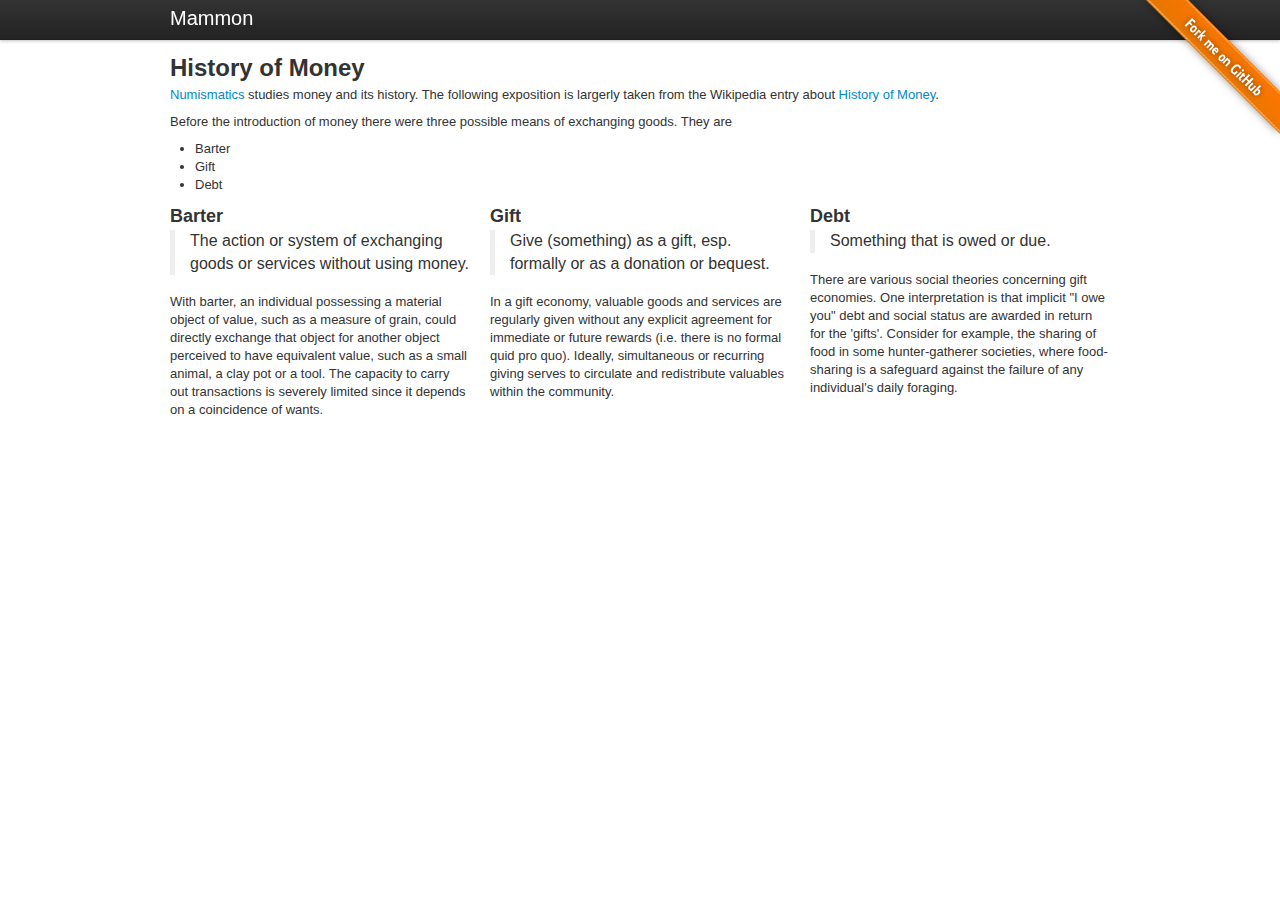
==== money.html @ a6e1757b "Pre-money mechanisms" ====
<!DOCTYPE html>
<html lang="en">
  <head>
    <title>Mammon &raguo; History of Money</title>
    <link rel="stylesheet" href="css/bootstrap.min.css"/>
    <link rel="stylesheet" href="css/mammon.css"/>
  </head>
  <body>
    <div class="navbar navbar-fixed-top">
      <div class="navbar-inner">
	<div class="container">
	  <a class="brand" href="index.html">Mammon</a>
	</div>
      </div>
    </div>
    <div class="container">
      <div class="row">
	<div class="span12">
	  <h2>History of Money</h2>
	  <p>
	    <a href="http://en.wikipedia.org/wiki/Numismatics" alt="Wikipedia on Numismatics">Numismatics</a>
	    studies money and its history. The following exposition is
	    largerly taken from the Wikipedia entry about
	    <a href="http://en.wikipedia.org/wiki/History_of_money" alt="Wikipedia on 'History of Money'">History of Money</a>.
	  </p>
	  <p>
	    Before the introduction of money there were three possible
	    means of exchanging goods. They are
	    <ul>
	      <li>Barter</li>
	      <li>Gift</li>
	      <li>Debt</li>
	    </ul>
	  </p>
	</div>
      </div>
      <div class="row">
	<div class="span4">
	  <h3>Barter</h3>
	  <blockquote>
	    <p>
	      The action or system of exchanging goods or services
	      without using money. 
	    </p>
	  </blockquote>
	  <p>
	    With barter, an individual possessing a material object of
	    value, such as a measure of grain, could directly exchange
	    that object for another object perceived to have
	    equivalent value, such as a small animal, a clay pot or a
	    tool. The capacity to carry out transactions is severely
	    limited since it depends on a coincidence of wants. 
	  </p>
	</div>
	<div class="span4">
	  <h3>Gift</h3>
	  <blockquote>
	    <p>
	      Give (something) as a gift, esp. formally or as a donation
	      or bequest. 
	    </p>
	  </blockquote>
	  <p>
	    In a gift economy, valuable goods and services are
	    regularly given without any explicit agreement for
	    immediate or future rewards (i.e. there is no formal quid
	    pro quo). Ideally, simultaneous or recurring giving
	    serves to circulate and redistribute valuables within the
	    community. 
	  </p>
	</div>
	<div class="span4">
	  <h3>Debt</h3>
	  <blockquote>
	    <p>
	      Something that is owed or due.
	    </p>
	  </blockquote>
	  <p>
	    There are various social theories concerning gift
	    economies. One interpretation is that implicit "I owe you"
	    debt and social status are awarded in return for the
	    'gifts'. Consider for example, the sharing of food in some
	    hunter-gatherer societies, where food-sharing is a
	    safeguard against the failure of any individual's daily
	    foraging. 
	  </p>
	</div>
      </div>
    </div>
    <a href="http://github.com/phedny/Mammon"><img class="fork-me" src="image/fork-me.png" alt="Fork me on GitHub"></a>
  </body>
</html>
---- css/mammon.css ----
body {
    margin-top: 50px;
}

.sub-title {
    font-style: italic;
}

.fork-me {
    position: absolute;
    top: 0;
    right: 0;
    border: 0;
    z-index: 10001;
}
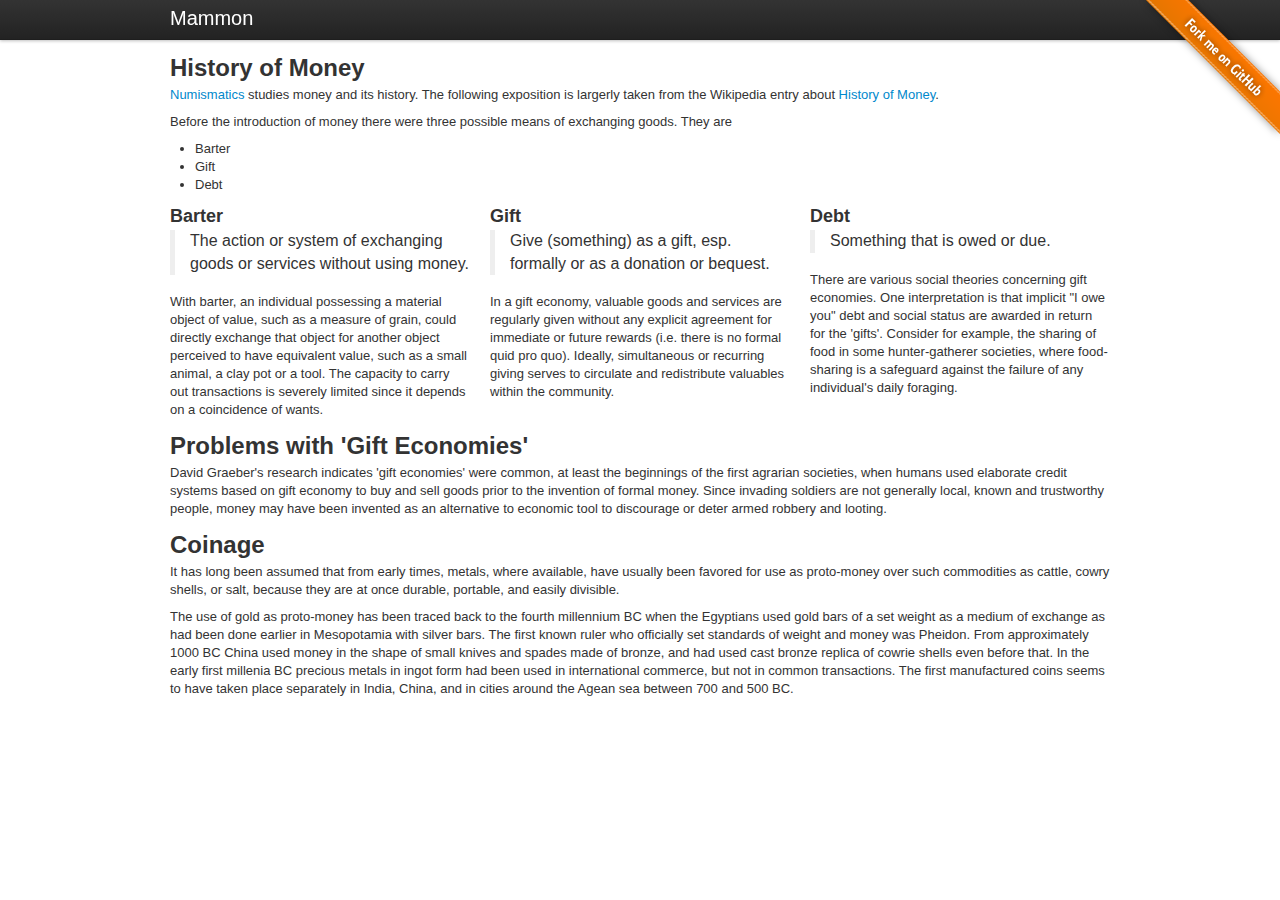
==== commit 5d9e9ee8: "Expanded entry" ====
--- a/money.html
+++ b/money.html
@@ -1,7 +1,7 @@
 <!DOCTYPE html>
 <html lang="en">
   <head>
-    <title>Mammon &raguo; History of Money</title>
+    <title>Mammon &raquo; History of Money</title>
     <link rel="stylesheet" href="css/bootstrap.min.css"/>
     <link rel="stylesheet" href="css/mammon.css"/>
   </head>
@@ -87,6 +87,45 @@
 	  </p>
 	</div>
       </div>
+      <div class="row">
+	<div class="span12">
+	  <h2>Problems with 'Gift Economies'</h2>
+	  <p>
+	    David Graeber's research indicates 'gift economies' were
+	    common, at least the beginnings of the first agrarian
+	    societies, when humans used elaborate credit systems based
+	    on gift economy to buy and sell goods prior to the
+	    invention of formal money. Since invading soldiers are not
+	    generally local, known and trustworthy people, money may
+	    have been invented as an alternative to economic tool to
+	    discourage or deter armed robbery and looting. 
+	  </p>
+	  <h2>Coinage</h2>
+	  <p>
+	    It has long been assumed that from early times, metals,
+	    where available, have usually been favored for use as
+	    proto-money over such commodities as cattle, cowry shells,
+	    or salt, because they are at once durable, portable, and
+	    easily divisible.
+	  </p>
+	  <p>
+	    The use of gold as proto-money has been
+	    traced back to the fourth millennium BC when the Egyptians
+	    used gold bars of a set weight as a medium of exchange as
+	    had been done earlier in Mesopotamia with silver bars. The
+	    first known ruler who officially set standards of weight
+	    and money was Pheidon. From approximately 1000 BC China
+	    used money in the shape of small knives and spades made of
+	    bronze, and had used cast bronze replica of cowrie shells
+	    even before that. In the early first millenia BC precious
+	    metals in ingot form had been used in international
+	    commerce, but not in common transactions. The first
+	    manufactured coins seems to have taken place separately in
+	    India, China, and in cities around the Agean sea between
+	    700 and 500 BC. 
+	  </p>
+	</div>
+      </div>
     </div>
     <a href="http://github.com/phedny/Mammon"><img class="fork-me" src="image/fork-me.png" alt="Fork me on GitHub"></a>
   </body>
